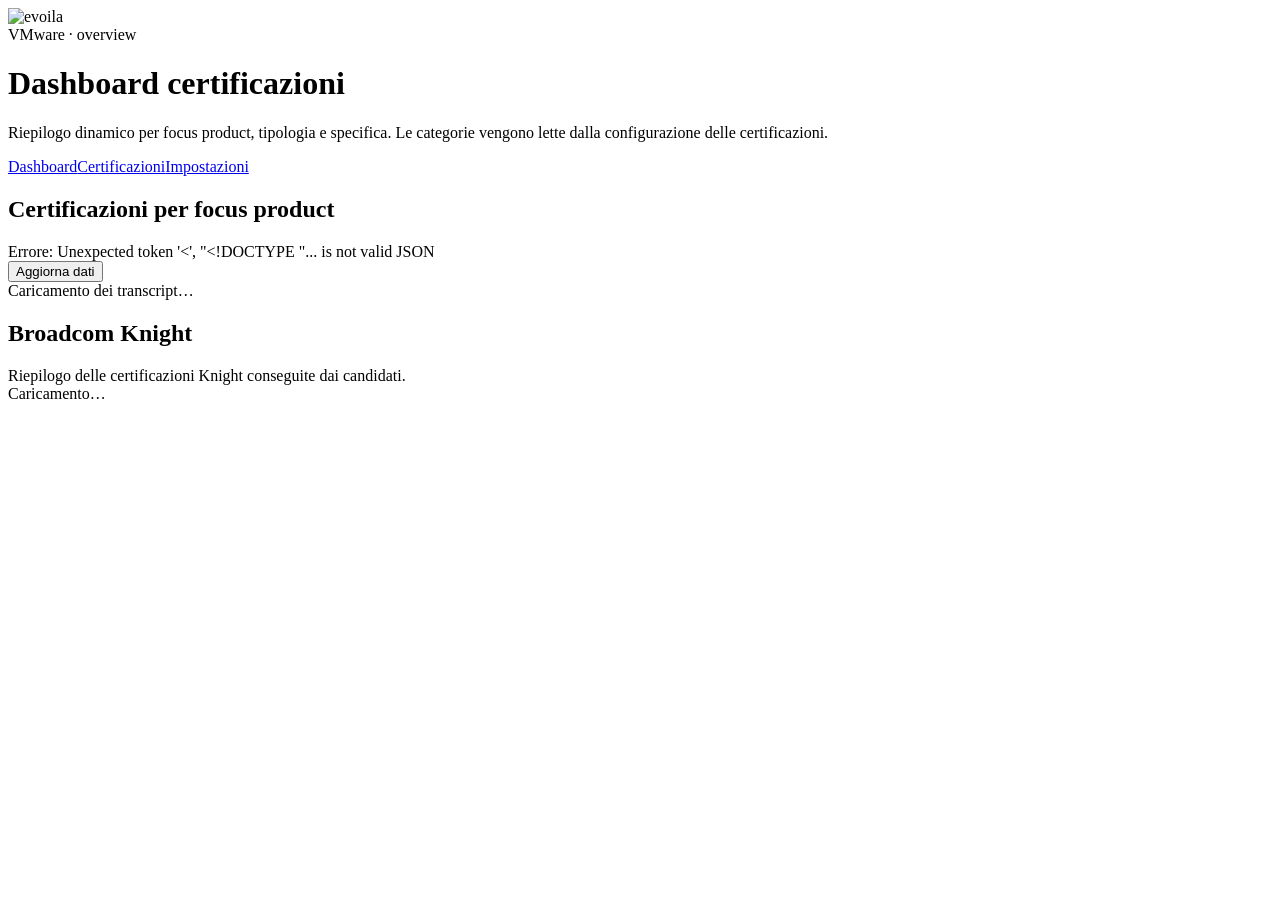
==== vmwcerts/index.html @ be43f026 "v0.2#" ====
<!doctype html>
<html lang="it"><head><meta charset="utf-8"><meta name="viewport" content="width=device-width,initial-scale=1"><title>Dashboard certificazioni</title><link rel="stylesheet" href="/style.css"></head>
<body data-page="dashboard"><header><img class="brand-logo" src="https://evoila.com/wp-content/uploads/2026/08/evoila_logo_horizontal_full_color_white_text.svg" alt="evoila"><div class="eyebrow">VMware · overview</div><h1>Dashboard certificazioni</h1><p class="intro">Riepilogo dinamico per focus product, tipologia e specifica. Le categorie vengono lette dalla configurazione delle certificazioni.</p></header>
<nav><a href="/" aria-current="page">Dashboard</a><a href="/table.html">Certificazioni</a><a href="/settings.html">Impostazioni</a></nav>
<main><div class="toolbar"><div><h2>Certificazioni per focus product</h2><div id="status" class="status">Caricamento…</div></div><button id="reload" class="secondary">Aggiorna dati</button></div><div class="panel"><div id="dashboard" class="loading">Caricamento dei transcript…</div></div><ul id="errors" class="errors"></ul><p id="classification-note" class="foot"></p>
<section class="knights"><div class="section-head"><div><h2>Broadcom Knight</h2><div class="hint">Riepilogo delle certificazioni Knight conseguite dai candidati.</div></div></div><div class="panel"><div id="knight-table" class="loading">Caricamento…</div></div></section></main><script src="/app.js" defer></script></body></html>
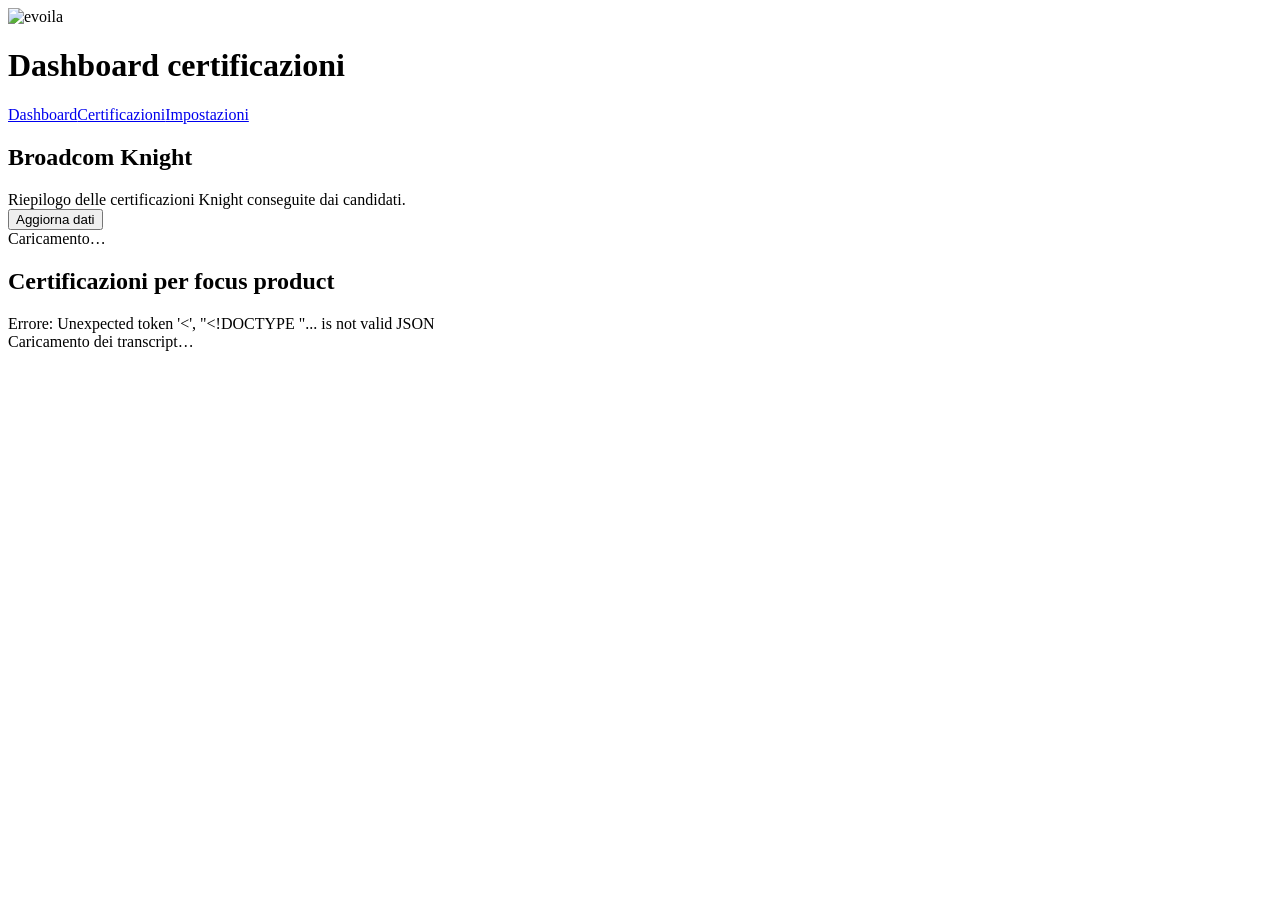
==== commit 03981565: "v0.3" ====
--- a/vmwcerts/index.html
+++ b/vmwcerts/index.html
@@ -1,6 +1,6 @@
 <!doctype html>
 <html lang="it"><head><meta charset="utf-8"><meta name="viewport" content="width=device-width,initial-scale=1"><title>Dashboard certificazioni</title><link rel="stylesheet" href="/style.css"></head>
-<body data-page="dashboard"><header><img class="brand-logo" src="https://evoila.com/wp-content/uploads/2026/08/evoila_logo_horizontal_full_color_white_text.svg" alt="evoila"><div class="eyebrow">VMware · overview</div><h1>Dashboard certificazioni</h1><p class="intro">Riepilogo dinamico per focus product, tipologia e specifica. Le categorie vengono lette dalla configurazione delle certificazioni.</p></header>
-<nav><a href="/" aria-current="page">Dashboard</a><a href="/table.html">Certificazioni</a><a href="/settings.html">Impostazioni</a></nav>
-<main><div class="toolbar"><div><h2>Certificazioni per focus product</h2><div id="status" class="status">Caricamento…</div></div><button id="reload" class="secondary">Aggiorna dati</button></div><div class="panel"><div id="dashboard" class="loading">Caricamento dei transcript…</div></div><ul id="errors" class="errors"></ul><p id="classification-note" class="foot"></p>
-<section class="knights"><div class="section-head"><div><h2>Broadcom Knight</h2><div class="hint">Riepilogo delle certificazioni Knight conseguite dai candidati.</div></div></div><div class="panel"><div id="knight-table" class="loading">Caricamento…</div></div></section></main><script src="/app.js" defer></script></body></html>
+<body data-page="dashboard"><header><img class="brand-logo" src="https://evoila.com/wp-content/uploads/2026/08/evoila_logo_horizontal_full_color_white_text.svg" alt="evoila"><h1>Dashboard certificazioni</h1></header>
+<nav><a href="/" aria-current="page">Dashboard</a><a href="/certifications.html">Certificazioni</a><a href="/settings.html">Impostazioni</a></nav>
+<main><section class="knights"><div class="section-head"><div><h2>Broadcom Knight</h2><div class="hint">Riepilogo delle certificazioni Knight conseguite dai candidati.</div></div><button id="reload" class="secondary" type="button">Aggiorna dati</button></div><div class="panel"><div id="knight-table" class="loading">Caricamento…</div></div></section>
+<div class="toolbar"><div><h2>Certificazioni per focus product</h2><div id="status" class="status">Caricamento…</div></div></div><div class="panel"><div id="dashboard" class="loading">Caricamento dei transcript…</div></div><ul id="errors" class="errors"></ul><p id="classification-note" class="foot"></p></main><script src="/app.js" defer></script></body></html>
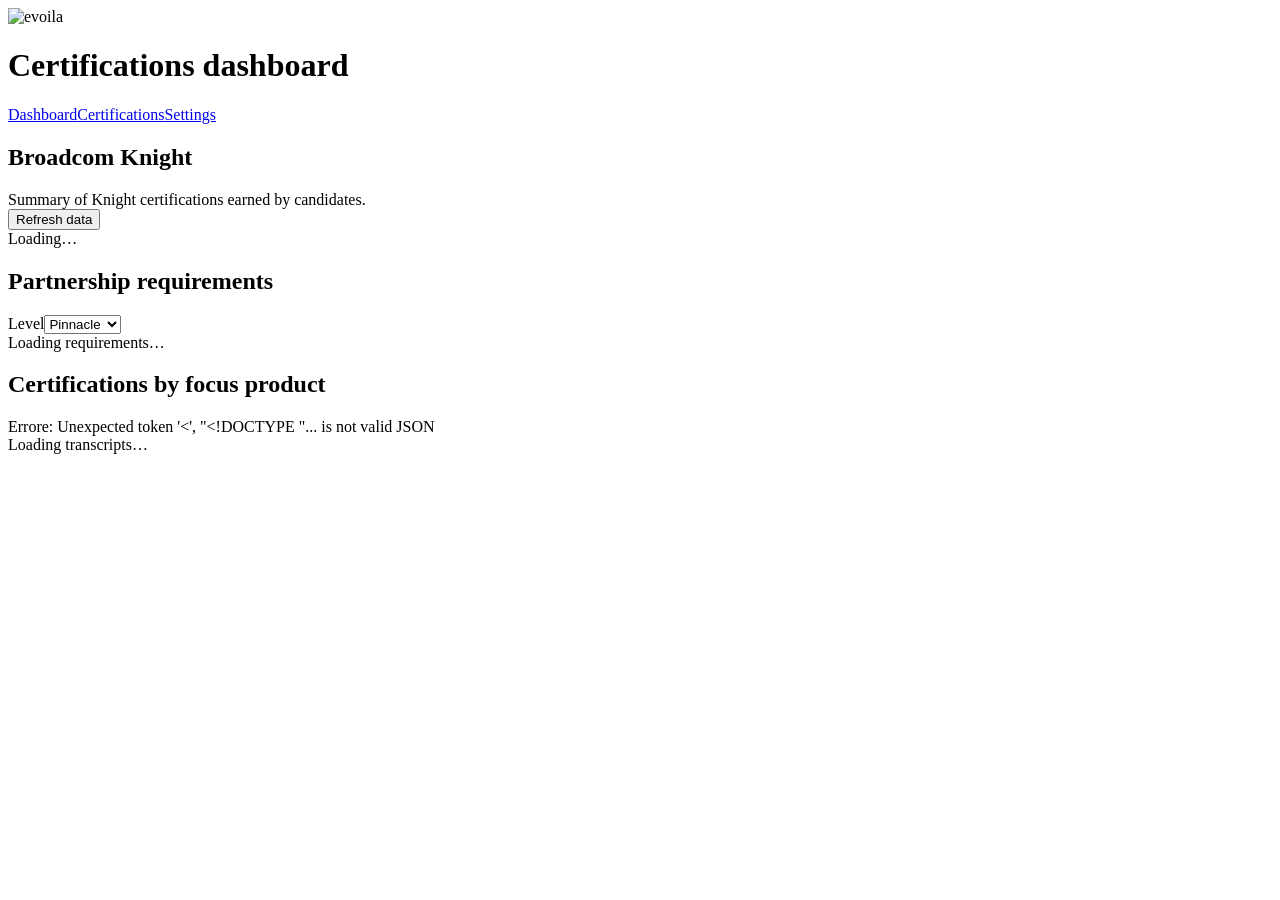
==== commit 3f645999: "v0.4" ====
--- a/vmwcerts/index.html
+++ b/vmwcerts/index.html
@@ -1,6 +1,9 @@
 <!doctype html>
-<html lang="it"><head><meta charset="utf-8"><meta name="viewport" content="width=device-width,initial-scale=1"><title>Dashboard certificazioni</title><link rel="stylesheet" href="/style.css"></head>
-<body data-page="dashboard"><header><img class="brand-logo" src="https://evoila.com/wp-content/uploads/2026/08/evoila_logo_horizontal_full_color_white_text.svg" alt="evoila"><h1>Dashboard certificazioni</h1></header>
-<nav><a href="/" aria-current="page">Dashboard</a><a href="/certifications.html">Certificazioni</a><a href="/settings.html">Impostazioni</a></nav>
-<main><section class="knights"><div class="section-head"><div><h2>Broadcom Knight</h2><div class="hint">Riepilogo delle certificazioni Knight conseguite dai candidati.</div></div><button id="reload" class="secondary" type="button">Aggiorna dati</button></div><div class="panel"><div id="knight-table" class="loading">Caricamento…</div></div></section>
-<div class="toolbar"><div><h2>Certificazioni per focus product</h2><div id="status" class="status">Caricamento…</div></div></div><div class="panel"><div id="dashboard" class="loading">Caricamento dei transcript…</div></div><ul id="errors" class="errors"></ul><p id="classification-note" class="foot"></p></main><script src="/app.js" defer></script></body></html>
+<html lang="en"><head><meta charset="utf-8"><meta name="viewport" content="width=device-width,initial-scale=1"><title>Certifications dashboard</title><link rel="stylesheet" href="/style.css"></head>
+<body data-page="dashboard"><header><img class="brand-logo" src="https://evoila.com/wp-content/uploads/2026/08/evoila_logo_horizontal_full_color_white_text.svg" alt="evoila"><h1>Certifications dashboard</h1></header>
+<nav><a href="/" aria-current="page">Dashboard</a><a href="/certifications.html">Certifications</a><a href="/settings.html">Settings</a></nav>
+<main><section class="knights"><div class="section-head"><div><h2>Broadcom Knight</h2><div class="hint">Summary of Knight certifications earned by candidates.</div></div><button id="reload" class="secondary" type="button">Refresh data</button></div><div class="panel"><div id="knight-table" class="loading">Loading…</div></div></section>
+<section class="partnership-section"><div class="section-head"><div><h2>Partnership requirements</h2></div><label class="partnership-picker">Level<select id="partnership-level"><option value="Pinnacle">Pinnacle</option><option value="Premier">Premiere</option><option value="Select">Select</option></select></label></div><div class="panel"><div id="partnership-table" class="loading">Loading requirements…</div></div></section>
+<div class="toolbar"><div><h2>Certifications by focus product</h2><div id="status" class="status">Loading…</div></div></div><div class="panel"><div id="dashboard" class="loading">Loading transcripts…</div></div><ul id="errors" class="errors"></ul><p id="classification-note" class="foot"></p></main>
+<dialog id="details-dialog" class="details-dialog" aria-labelledby="details-title"><div class="details-head"><h2 id="details-title"></h2><button id="details-close" class="secondary" type="button">Close</button></div><div id="details-content" class="details-content"></div></dialog>
+<script src="/app.js" defer></script></body></html>
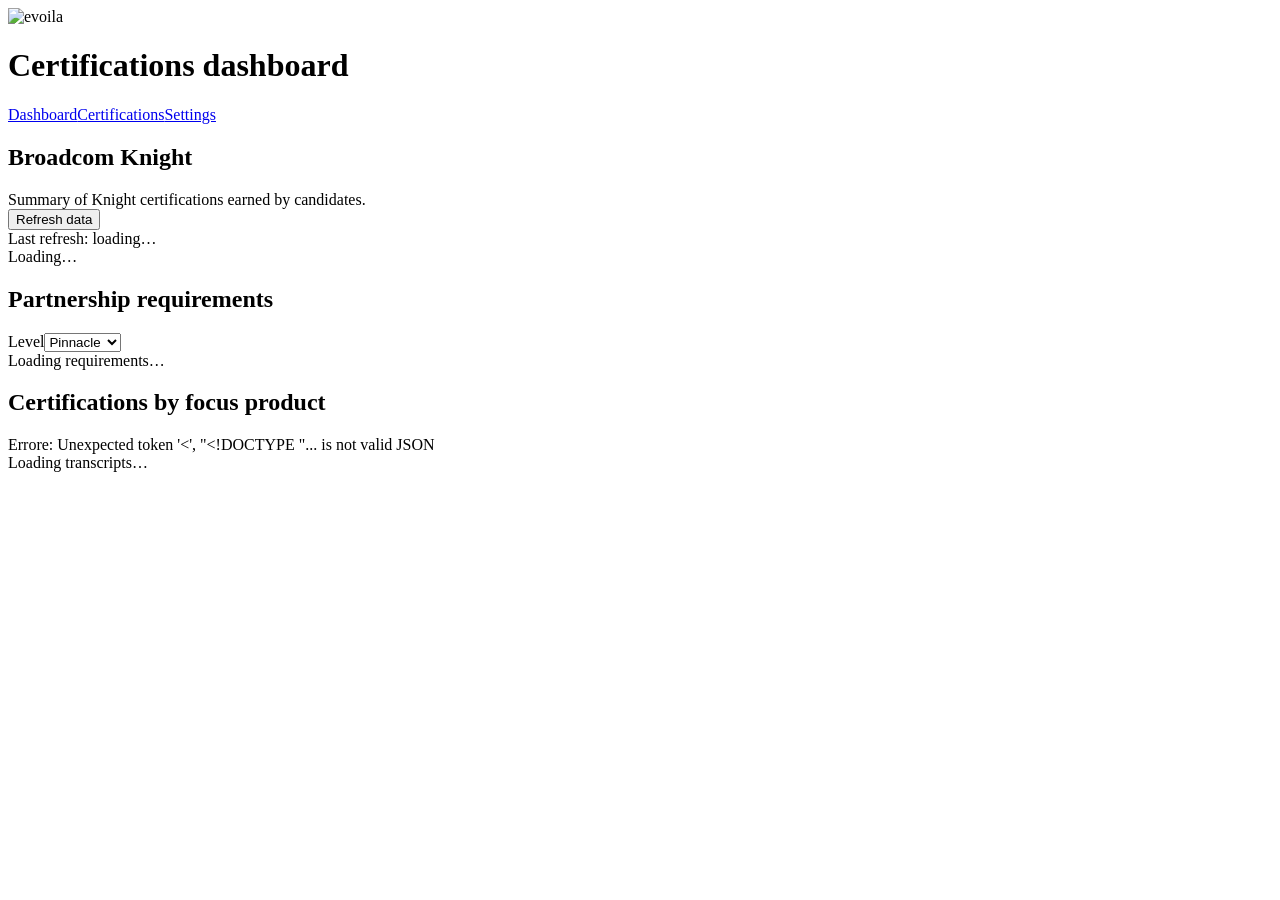
==== commit 4437fcfb: "Added Credly support and new features" ====
--- a/vmwcerts/index.html
+++ b/vmwcerts/index.html
@@ -2,7 +2,7 @@
 <html lang="en"><head><meta charset="utf-8"><meta name="viewport" content="width=device-width,initial-scale=1"><title>Certifications dashboard</title><link rel="stylesheet" href="/style.css"></head>
 <body data-page="dashboard"><header><img class="brand-logo" src="https://evoila.com/wp-content/uploads/2026/08/evoila_logo_horizontal_full_color_white_text.svg" alt="evoila"><h1>Certifications dashboard</h1></header>
 <nav><a href="/" aria-current="page">Dashboard</a><a href="/certifications.html">Certifications</a><a href="/settings.html">Settings</a></nav>
-<main><section class="knights"><div class="section-head"><div><h2>Broadcom Knight</h2><div class="hint">Summary of Knight certifications earned by candidates.</div></div><button id="reload" class="secondary" type="button">Refresh data</button></div><div class="panel"><div id="knight-table" class="loading">Loading…</div></div></section>
+<main><section class="knights"><div class="section-head"><div><h2>Broadcom Knight</h2><div class="hint">Summary of Knight certifications earned by candidates.</div></div><div class="refresh-control"><button id="reload" class="secondary" type="button">Refresh data</button><div id="last-refresh" class="status">Last refresh: loading…</div></div></div><div class="panel"><div id="knight-table" class="loading">Loading…</div></div></section>
 <section class="partnership-section"><div class="section-head"><div><h2>Partnership requirements</h2></div><label class="partnership-picker">Level<select id="partnership-level"><option value="Pinnacle">Pinnacle</option><option value="Premier">Premiere</option><option value="Select">Select</option></select></label></div><div class="panel"><div id="partnership-table" class="loading">Loading requirements…</div></div></section>
 <div class="toolbar"><div><h2>Certifications by focus product</h2><div id="status" class="status">Loading…</div></div></div><div class="panel"><div id="dashboard" class="loading">Loading transcripts…</div></div><ul id="errors" class="errors"></ul><p id="classification-note" class="foot"></p></main>
 <dialog id="details-dialog" class="details-dialog" aria-labelledby="details-title"><div class="details-head"><h2 id="details-title"></h2><button id="details-close" class="secondary" type="button">Close</button></div><div id="details-content" class="details-content"></div></dialog>
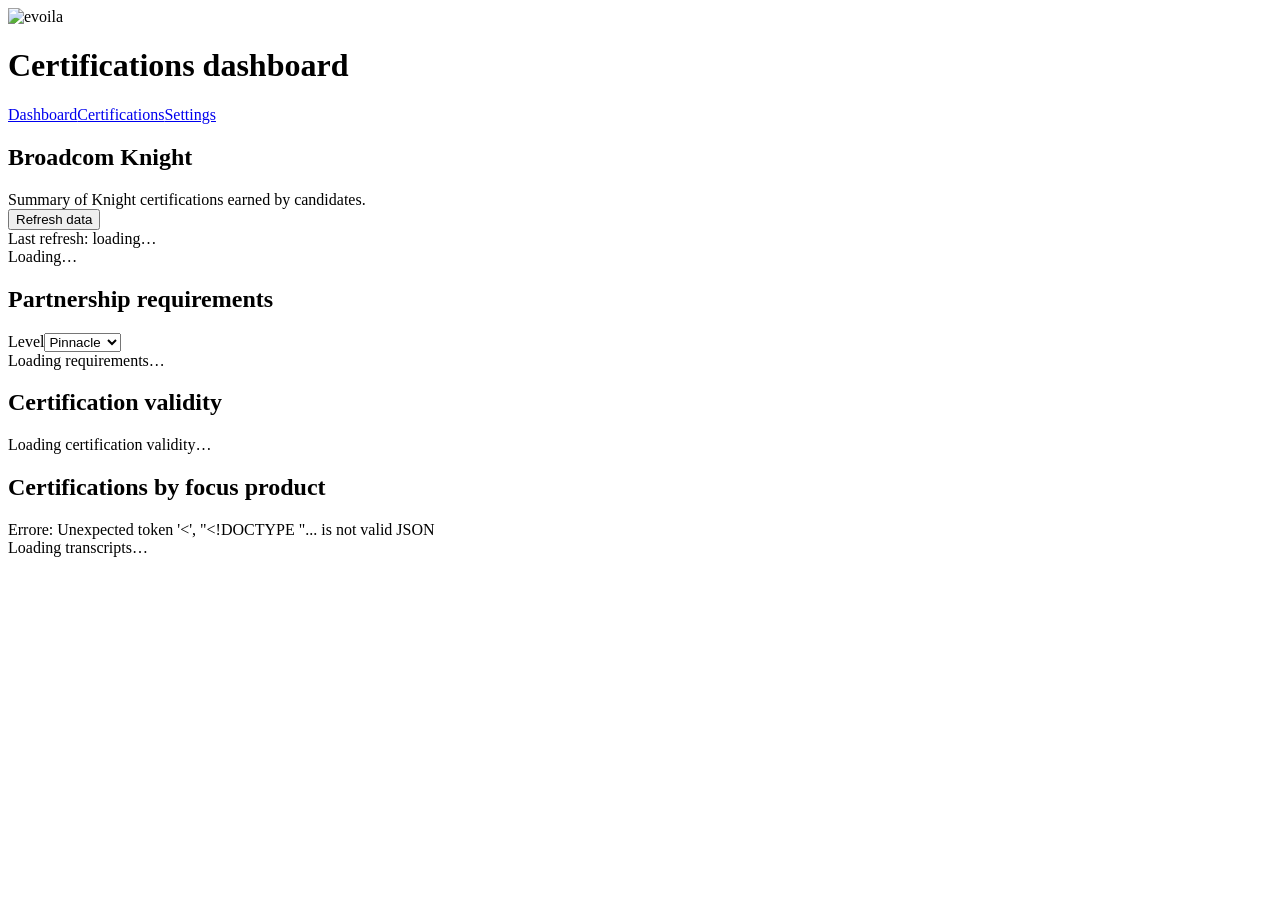
==== commit dbdc2b52: "New certs validity summary and changed export to Excel" ====
--- a/vmwcerts/index.html
+++ b/vmwcerts/index.html
@@ -4,6 +4,7 @@
 <nav><a href="/" aria-current="page">Dashboard</a><a href="/certifications.html">Certifications</a><a href="/settings.html">Settings</a></nav>
 <main><section class="knights"><div class="section-head"><div><h2>Broadcom Knight</h2><div class="hint">Summary of Knight certifications earned by candidates.</div></div><div class="refresh-control"><button id="reload" class="secondary" type="button">Refresh data</button><div id="last-refresh" class="status">Last refresh: loading…</div></div></div><div class="panel"><div id="knight-table" class="loading">Loading…</div></div></section>
 <section class="partnership-section"><div class="section-head"><div><h2>Partnership requirements</h2></div><label class="partnership-picker">Level<select id="partnership-level"><option value="Pinnacle">Pinnacle</option><option value="Premier">Premiere</option><option value="Select">Select</option></select></label></div><div class="panel"><div id="partnership-table" class="loading">Loading requirements…</div></div></section>
+<section class="expiry-section"><div class="section-head"><div><h2>Certification validity</h2></div></div><div class="panel"><div id="expiry-table" class="loading">Loading certification validity…</div></div></section>
 <div class="toolbar"><div><h2>Certifications by focus product</h2><div id="status" class="status">Loading…</div></div></div><div class="panel"><div id="dashboard" class="loading">Loading transcripts…</div></div><ul id="errors" class="errors"></ul><p id="classification-note" class="foot"></p></main>
 <dialog id="details-dialog" class="details-dialog" aria-labelledby="details-title"><div class="details-head"><h2 id="details-title"></h2><button id="details-close" class="secondary" type="button">Close</button></div><div id="details-content" class="details-content"></div></dialog>
 <script src="/app.js" defer></script></body></html>
